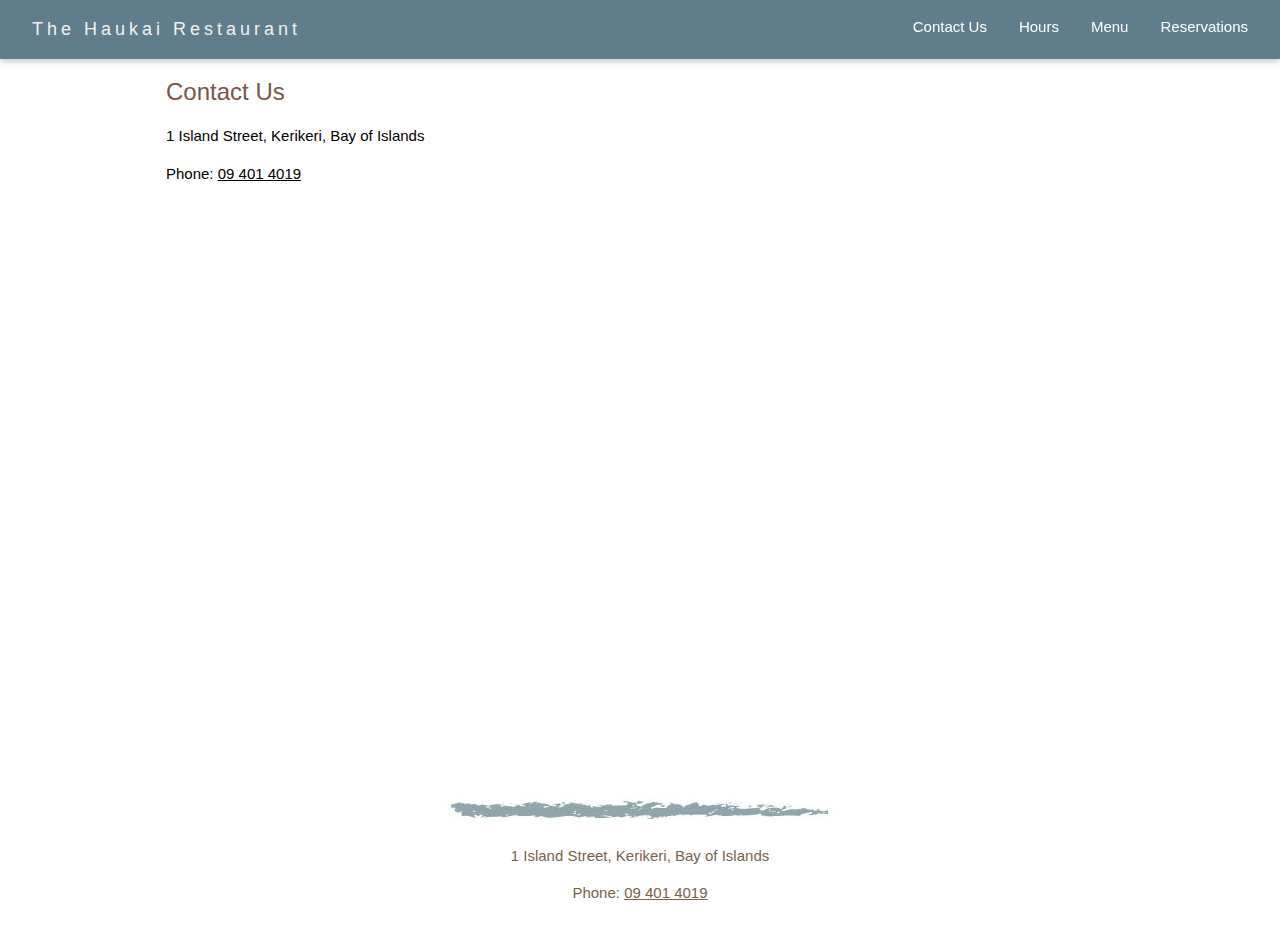
==== contact.html @ b41bf927 "Initial commit" ====
<!DOCTYPE html>
<html lang="en">

<head>
   <meta charset="UTF-8">
   <meta http-equiv="X-UA-Compatible" content="IE=edge">
   <meta name="viewport" content="width=device-width, initial-scale=1.0">
   <title>The Haukai Restaurant</title>
   <link rel="stylesheet" href="css/w3.css">
   <link rel="stylesheet" href="css/haukai.css">
</head>

<body>

   <header class="w3-top">

      <!-- Logo and nav -->
      <div class="w3-bar w3-blue-gray w3-padding w3-card">

         <a id="home" href="index.html"
            class="w3-bar-item w3-hover-teal w3-button w3-large w3-wide w3-text-light-gray">The Haukai Restaurant</a>

         <!-- Regular menu (larger screens)-->
         <nav class="w3-right">
            <a href="contact.html" class="w3-bar-item w3-hover-teal w3-button w3-hide-small">Contact Us</a>
            <a href="hours.html" class="w3-bar-item w3-hover-teal w3-button w3-hide-small">Hours</a>
            <a href="menu.html" class="w3-bar-item w3-hover-teal w3-button w3-hide-small">Menu</a>
            <a href="reservations.html" class="w3-bar-item w3-hover-teal w3-button w3-hide-small">Reservations</a>
            <a href="javascript:void(0)"
               class="w3-bar-item w3-button w3-hover-teal w3-right w3-hide-large w3-hide-medium"
               onclick="showMenu()">&#9776;</a>
         </nav>

         <!-- Mobile menu (smaller screens)-->
         <nav id="mobileMenu" class="w3-bar-block w3-hide w3-hide-large w3-hide-medium">
            <a href="contact.html" class="w3-bar-item w3-hover-teal w3-button">Contact Us</a>
            <a href="hours.html" class="w3-bar-item w3-hover-teal w3-button">Hours</a>
            <a href="menu.html" class="w3-bar-item w3-hover-teal w3-button">Menu</a>
            <a href="reservations.html" class="w3-bar-item w3-hover-teal w3-button">Reservations</a>
         </nav>

      </div>

   </header>

   <!-- Main content -->
   <main class="w3-content">

      <!-- Contact details -->
      <div class="w3-container w3-padding-64">
         <div class="w3-row">
            <h1 class="w3-xlarge w3-text-brown">Contact Us</h1>
            <p>1 Island Street, Kerikeri, Bay of Islands</p>
            <p>Phone: <a href="tel://094014019">09 401 4019</a></p>
         </div>
         <div class="w3-row">
            <iframe src="https://www.google.com/maps/embed?pb=!1m18!1m12!1m3!1d104310.52246681844!2d173.89301271066725!3d-35.213845581345794!2m3!1f0!2f0!3f0!3m2!1i1024!2i768!4f13.1!3m3!1m2!1s0x6d0bb73e31b0728b%3A0x500ef6143a2d500!2sKerikeri!5e0!3m2!1sen!2snz!4v1674711866565!5m2!1sen!2snz" width="100%" height="500" style="border:0; max-width: 100%;" allowfullscreen="" loading="lazy" referrerpolicy="no-referrer-when-downgrade"></iframe>
         </div>
      </div>

   </main>

   <footer class="w3-padding-16">
      <div class="w3-row w3-center">
         <img src="images/divider.jpg" alt="Dividing line between main content and footer" class="w3-image w3-center">
      </div>
      <div class="w3-row w3-center">
         <p>1 Island Street, Kerikeri, Bay of Islands</p>
         <p>Phone: <a href="tel://094014019">09 401 4019</a></p>
      </div>
   </footer>

   <script>
      function showMenu() {
         var x = document.getElementById("mobileMenu");
         if (x.className.indexOf("w3-show") == -1) {
            x.className += " w3-show";
         } else {
            x.className = x.className.replace(" w3-show", "");
         }
      }
   </script>

</body>

</html>
---- css/haukai.css ----
header a#home {
   color: #8fa7ab;
}

footer {
   color: #75634b;
}

table.menuTable th {
   color: #736347;
   text-transform: uppercase;
}

table.menuTable tr td:last-child {
   color: #a85135;
   font-size: 1.2em;
   text-align: right;
}

table.menuTable tr.menuDrinks th {
   color: #47565d;
   text-transform: none;
}

form.reservationForm input, form.reservationForm textarea {
   margin-bottom: 16px;
}
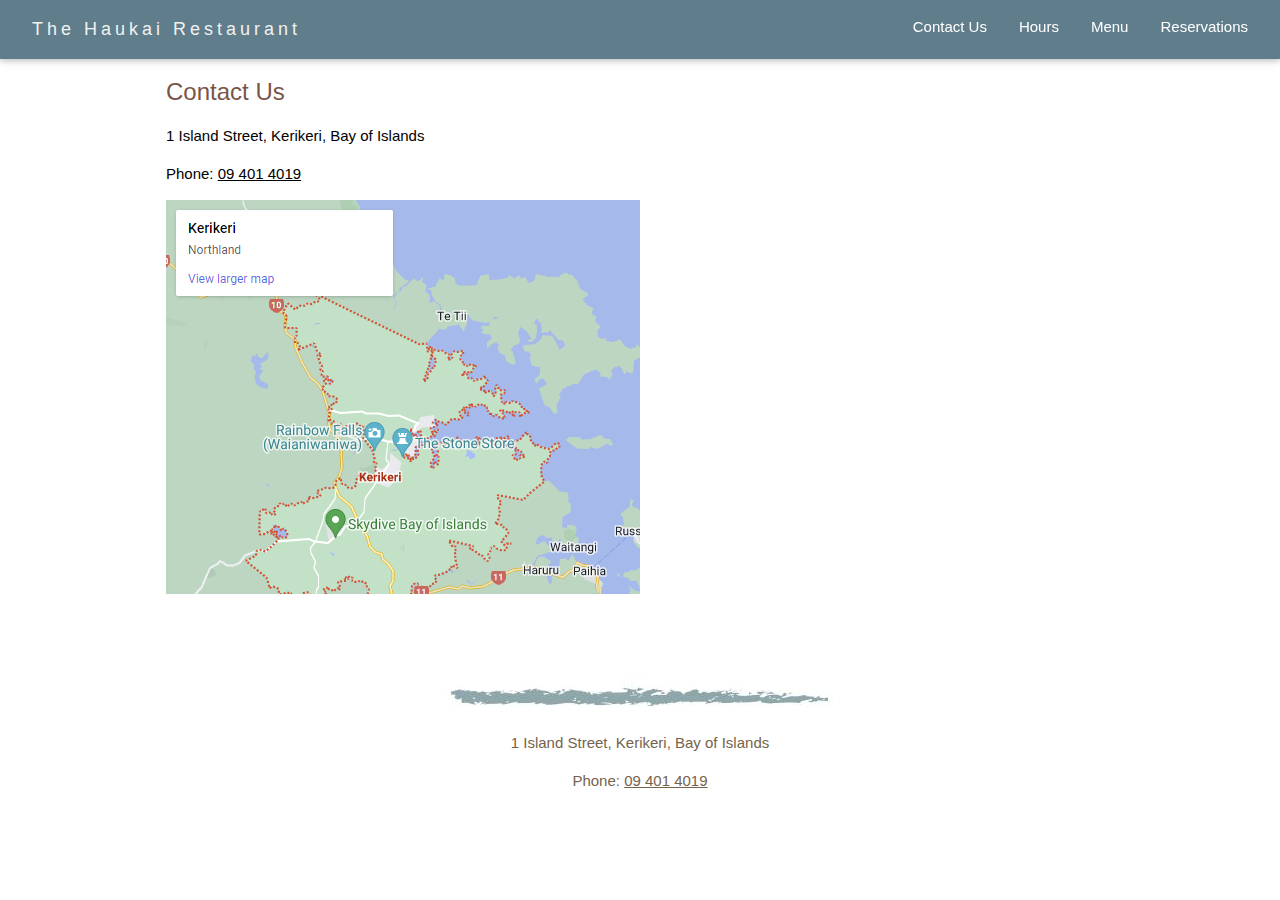
==== commit 862c6076: "Replace Google maps with static map image and link to Google (performance)" ====
--- a/contact.html
+++ b/contact.html
@@ -54,7 +54,7 @@
             <p>Phone: <a href="tel://094014019">09 401 4019</a></p>
          </div>
          <div class="w3-row">
-            <iframe src="https://www.google.com/maps/embed?pb=!1m18!1m12!1m3!1d104310.52246681844!2d173.89301271066725!3d-35.213845581345794!2m3!1f0!2f0!3f0!3m2!1i1024!2i768!4f13.1!3m3!1m2!1s0x6d0bb73e31b0728b%3A0x500ef6143a2d500!2sKerikeri!5e0!3m2!1sen!2snz!4v1674711866565!5m2!1sen!2snz" width="100%" height="500" style="border:0; max-width: 100%;" allowfullscreen="" loading="lazy" referrerpolicy="no-referrer-when-downgrade"></iframe>
+            <a href="https://www.google.com/maps?ll=-35.214006,173.963052&z=11&t=m&hl=en&gl=NZ&mapclient=embed&q=Kerikeri" target="_blank"><img src="images/map.png" alt="Map of restaurant location" class="w3-image"></a>
          </div>
       </div>
 
--- a/css/haukai.css
+++ b/css/haukai.css
@@ -1,5 +1,5 @@
 header a#home {
-   color: #8fa7ab;
+   color: #ffffff;
 }
 
 footer {
